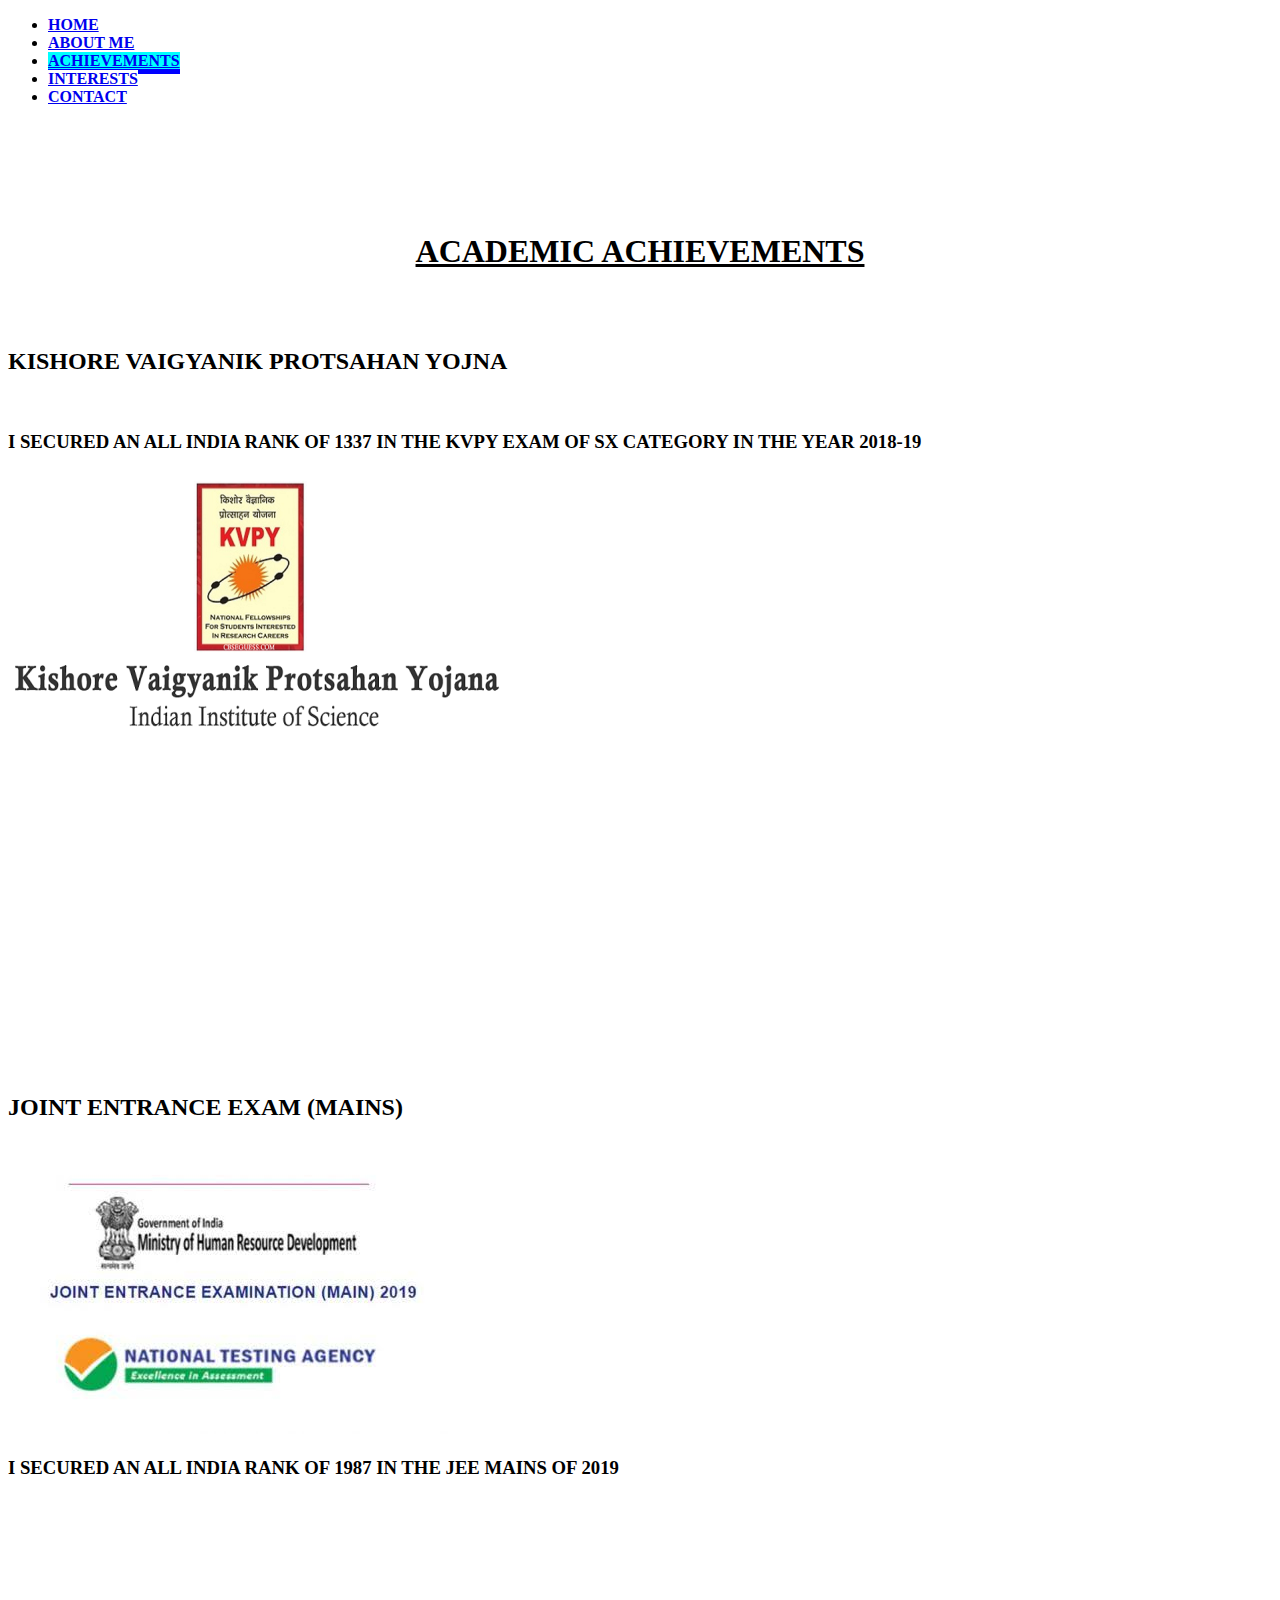
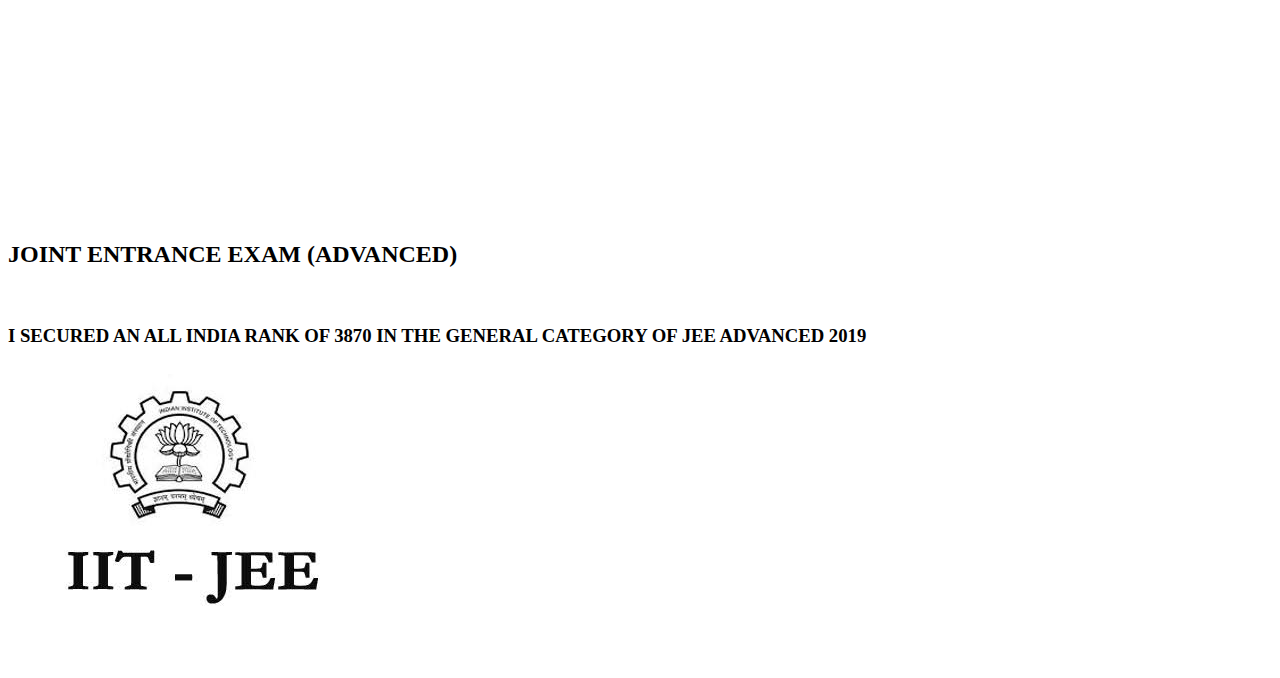
==== achieve.html @ 11a6e0c0 "first commit" ====
<!DOCTYPE HTML>
<html>
<head>
<title>ACHIEVEMENTS</title>
<link rel="stylesheet" href="E:\WebD\achievec.css">
</head>
<body>
<b><ul>
<li><a href="index.html">HOME</a></li>
<li><a href="about.html" style="background-color:white;">ABOUT ME</a></li>
<li><a href="achieve.html" style="background-color:#00ffff;border-bottom:5px solid blue;">ACHIEVEMENTS</a></li>
<li><a href="interest.html" style="background-color:white;">INTERESTS</a></li>
<li><a href="contact.html">CONTACT</a></li>
</ul></b>
<br><br><br><br><br>
<h1 style="text-align:center;"><b><u>ACADEMIC ACHIEVEMENTS</u></b></h1>
<br><br>
<h2>KISHORE VAIGYANIK PROTSAHAN YOJNA</h2>
<br>
<div class="kvpy">
<h3>I SECURED AN ALL INDIA RANK OF 1337 IN THE KVPY EXAM OF SX CATEGORY IN THE YEAR 2018-19</h3>
</div>
<div class="kvpyimage">
<img src="KVPY-logo.png"></img>
</div>
<br><br><br><br><br><br><br><br><br><br><br><br><br><br><br><br><br><br>
<h2>JOINT ENTRANCE EXAM (MAINS)</h2>
<br>
<div class="mainsimage">
<img src="mains.jfif"></img>
</div>
<div class="mains">
<h3>I SECURED AN ALL INDIA RANK OF 1987 IN THE JEE MAINS OF 2019</h3>
</div>
<br><br><br><br><br><br><br><br><br><br><br><br><br><br><br><br><br><br>
<h2>JOINT ENTRANCE EXAM (ADVANCED)</h2>
<br>
<div class="advanced">
<h3>I SECURED AN ALL INDIA RANK OF 3870 IN THE GENERAL CATEGORY OF JEE ADVANCED 2019</h3>
</div>
<div class="advanceimage">
<img src="advanced.jfif"></img>
</div>


</body>
</html>
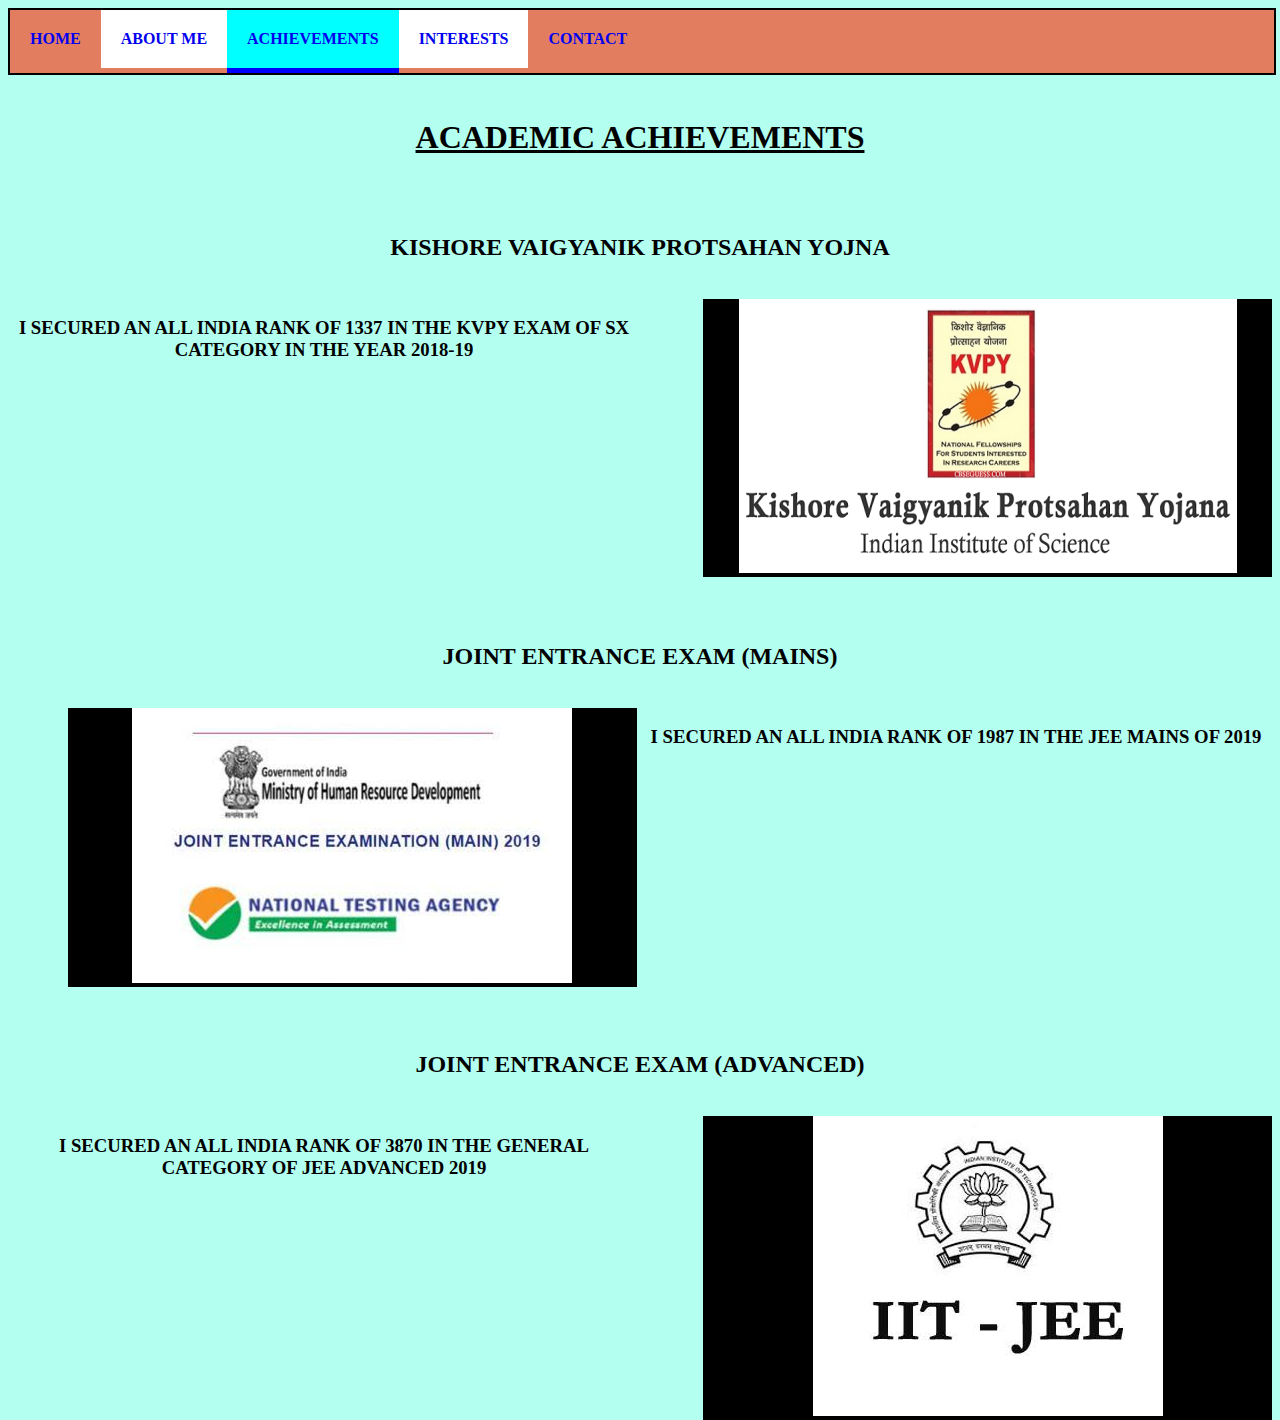
==== commit b292ce70: "Update achieve.html" ====
--- a/achieve.html
+++ b/achieve.html
@@ -2,7 +2,7 @@
 <html>
 <head>
 <title>ACHIEVEMENTS</title>
-<link rel="stylesheet" href="E:\WebD\achievec.css">
+<link rel="stylesheet" href="achievec.css">
 </head>
 <body>
 <b><ul>
@@ -44,4 +44,4 @@
 
 
 </body>
-</html>+</html>
--- a/achievec.css
+++ b/achievec.css
@@ -0,0 +1,72 @@
+body {
+	background-color:#b3fff0;
+	
+}
+
+ul{
+	float:left;
+	background-color:#E27D60;
+	list-style-type:none;
+	margin:0px;
+	padding:0px;
+	width:100%;
+	border:2px solid black;
+}
+
+li a:hover{
+	background-color:#41B3A3;
+
+	
+}
+li a {
+	display:block;
+padding:20px;
+float:left;
+text-decoration:none;
+}
+div{
+	text-align:center;
+	
+}
+div.kvpy{
+	float:left;
+	width:50%;
+	
+}
+div.kvpyimage{
+	float:right;
+	width:45%;
+	margin-right:0px;
+	background-color:black;
+	
+}
+
+div.mains{
+	float:right;
+	width:50%;
+	
+}
+div.mainsimage{
+	float:left;
+	width:45%;
+	margin-left:60px;
+	background-color:black;
+	
+}
+div.advanced{
+	float:left;
+	width:50%;
+	
+}
+div.advanceimage{
+	float:right;
+	width:45%;
+	margin-right:0px;
+	background-color:black;
+	
+}
+
+h2
+{
+	text-align:center;
+}
